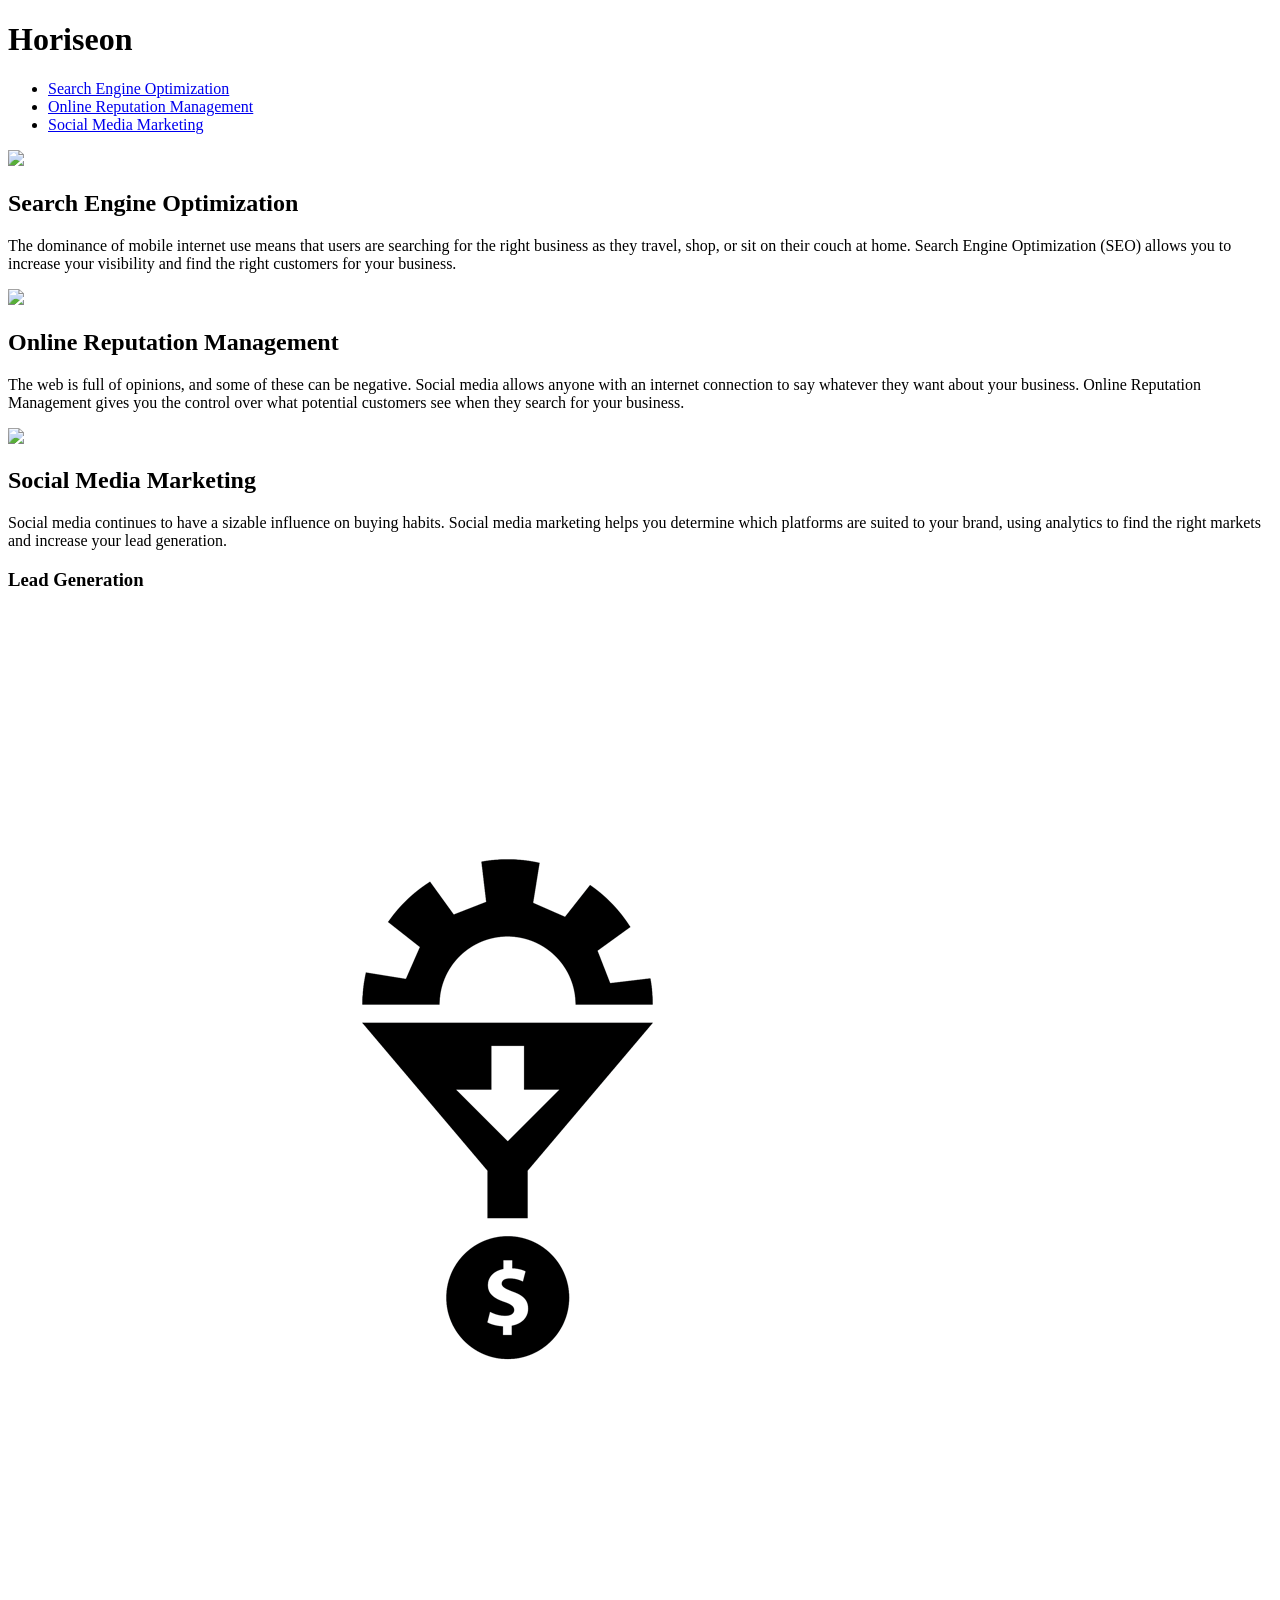
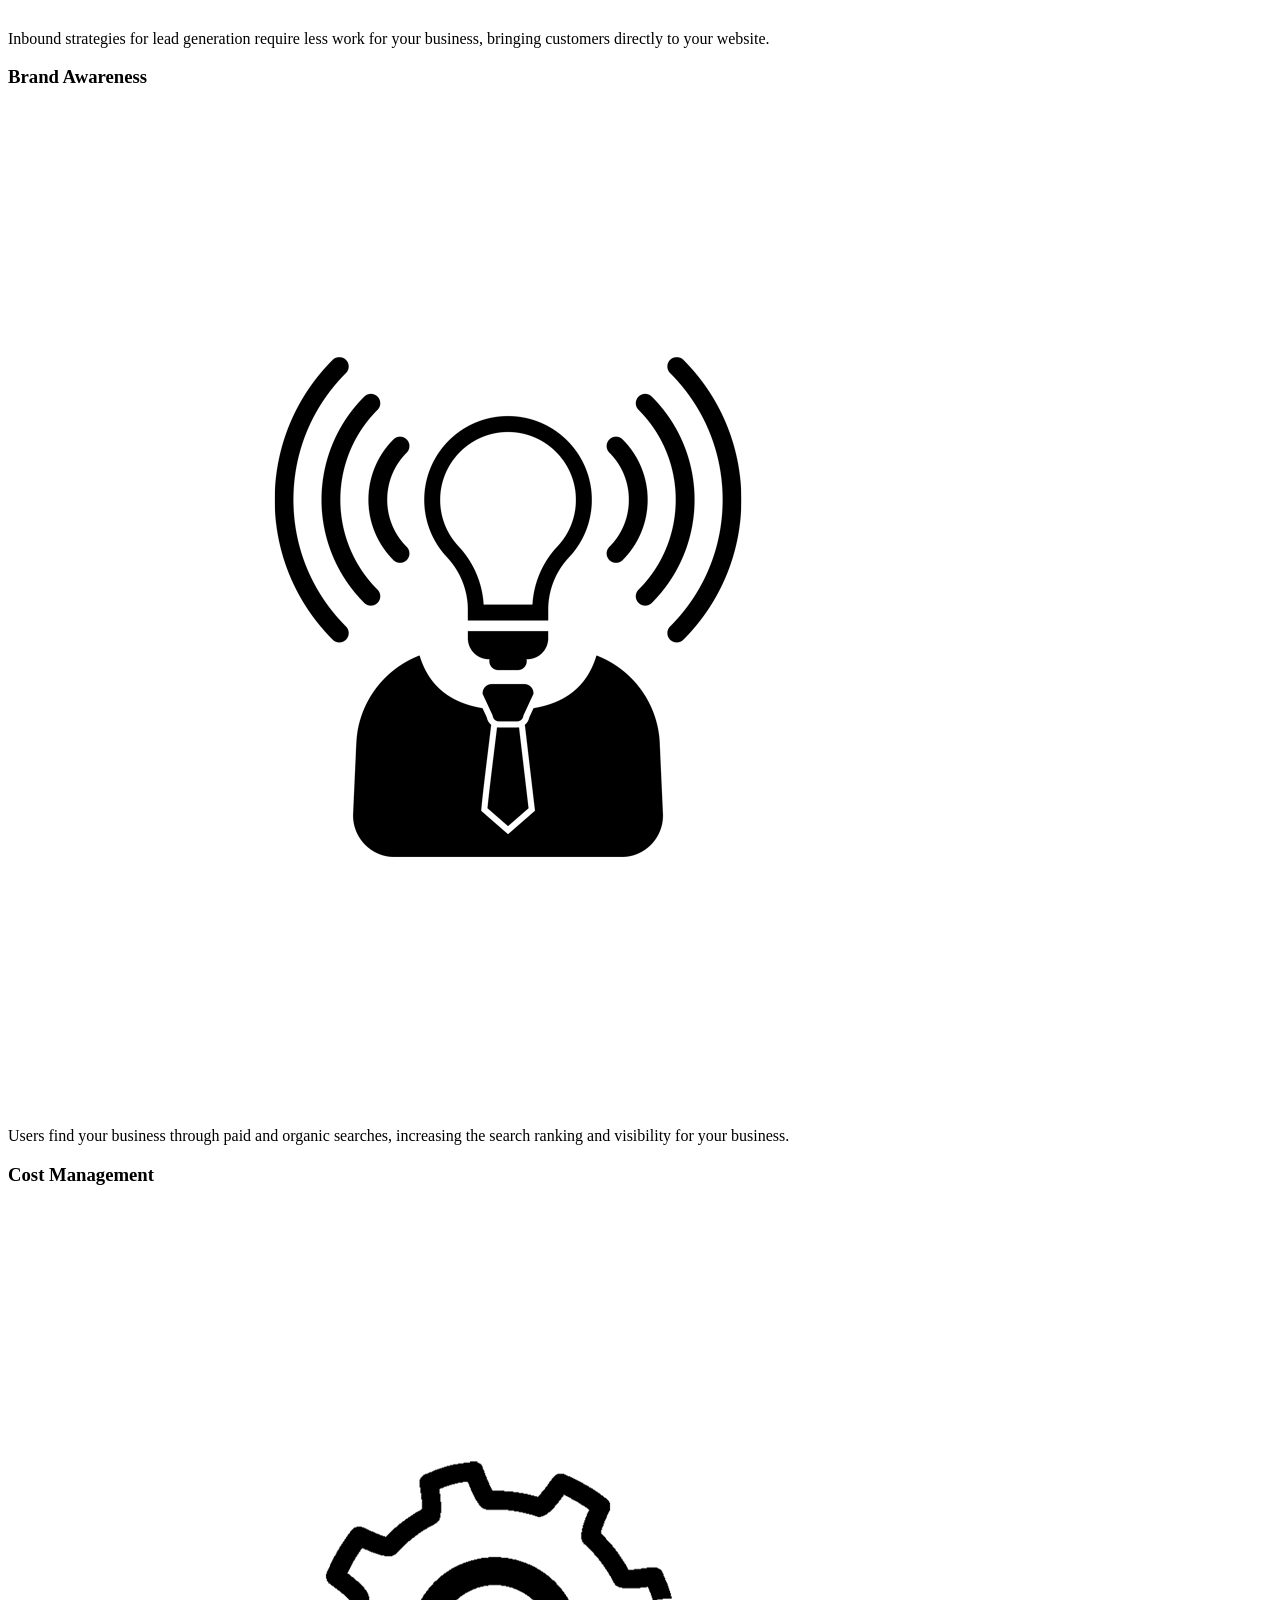
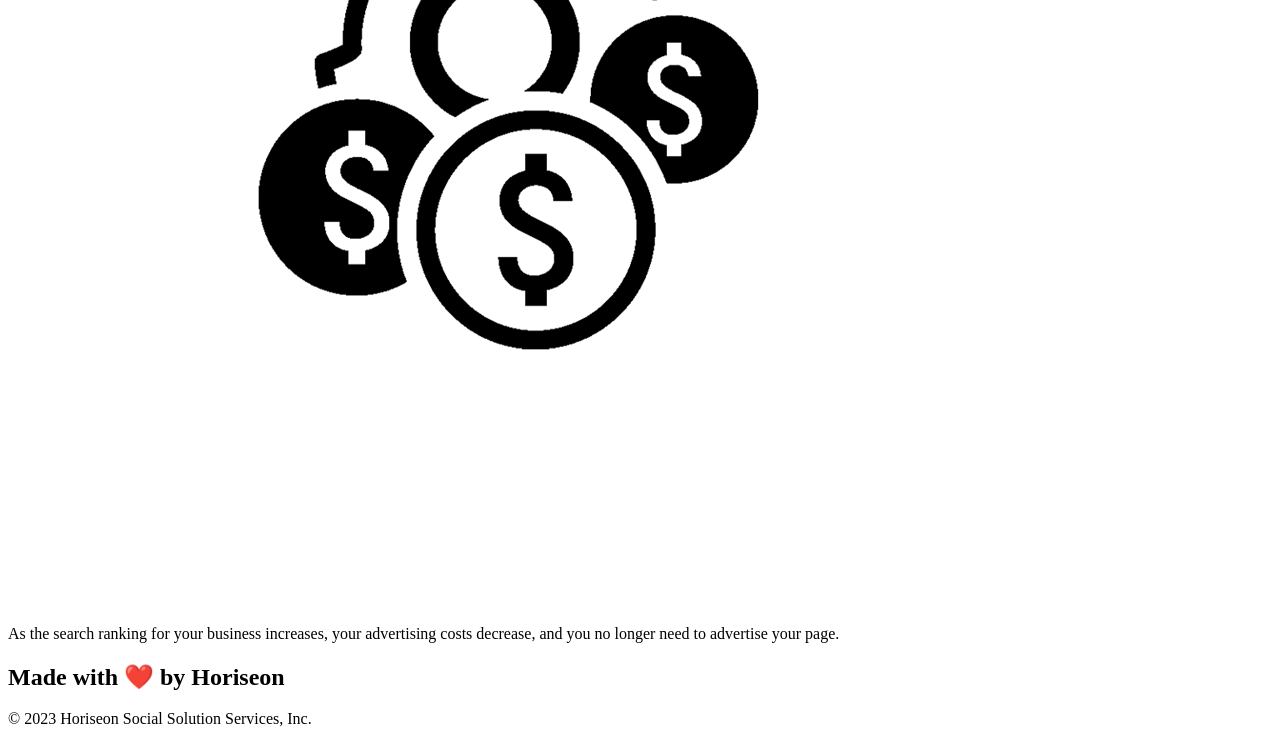
==== Develop/index.html @ b0e17de3 "Added starter code" ====
<!DOCTYPE html>
<html lang="en-us">

<head>
    <meta charset="UTF-8" />
    <link rel="stylesheet" href="./assets/css/style.css">
    <title>website</title>
</head>

<body>
    <div class="header">
        <h1>Hori<span class="seo">seo</span>n</h1>
        <div>
            <ul>
                <li>
                    <a href="#search-engine-optimization">Search Engine Optimization</a>
                </li>
                <li>
                    <a href="#online-reputation-management">Online Reputation Management</a>
                </li>
                <li>
                    <a href="#social-media-marketing">Social Media Marketing</a>
                </li>
            </ul>
        </div>
    </div>
    <div class="hero"></div>
    <div class="content">
        <div class="search-engine-optimization">
            <img src="./assets/images/search-engine-optimization.jpg" class="float-left" />
            <h2>Search Engine Optimization</h2>
            <p>
                The dominance of mobile internet use means that users are searching for the right business as they travel, shop, or sit on their couch at home. Search Engine Optimization (SEO) allows you to increase your visibility and find the right customers for your business.
            </p>
        </div>
        <div id="online-reputation-management" class="online-reputation-management">
            <img src="./assets/images/online-reputation-management.jpg" class="float-right" />
            <h2>Online Reputation Management</h2>
            <p>
                The web is full of opinions, and some of these can be negative. Social media allows anyone with an internet connection to say whatever they want about your business. Online Reputation Management gives you the control over what potential customers see when they search for your business.
            </p>
        </div>
        <div id="social-media-marketing" class="social-media-marketing">
            <img src="./assets/images/social-media-marketing.jpg" class="float-left" />
            <h2>Social Media Marketing</h2>
            <p>
                Social media continues to have a sizable influence on buying habits. Social media marketing helps you determine which platforms are suited to your brand, using analytics to find the right markets and increase your lead generation.
            </p>
        </div>
    </div>
    <div class="benefits">
        <div class="benefit-lead">
            <h3>Lead Generation</h3>
            <img src="./assets/images/lead-generation.png" />
            <p>
                Inbound strategies for lead generation require less work for your business, bringing customers directly to your website.
            </p>
        </div>
        <div class="benefit-brand">
            <h3>Brand Awareness</h3>
            <img src="./assets/images/brand-awareness.png" />
            <p>
                Users find your business through paid and organic searches, increasing the search ranking and visibility for your business.
            </p>
        </div>
        <div class="benefit-cost">
            <h3>Cost Management</h3>
            <img src="./assets/images/cost-management.png" />
            <p>
                As the search ranking for your business increases, your advertising costs decrease, and you no longer need to advertise your page.
            </p>
        </div>
    </div>
    <div class="footer">
        <h2>Made with ❤️️ by Horiseon</h2>
        <p>
            &copy; 2023 Horiseon Social Solution Services, Inc.
        </p>
    </div>
</body>

</html>
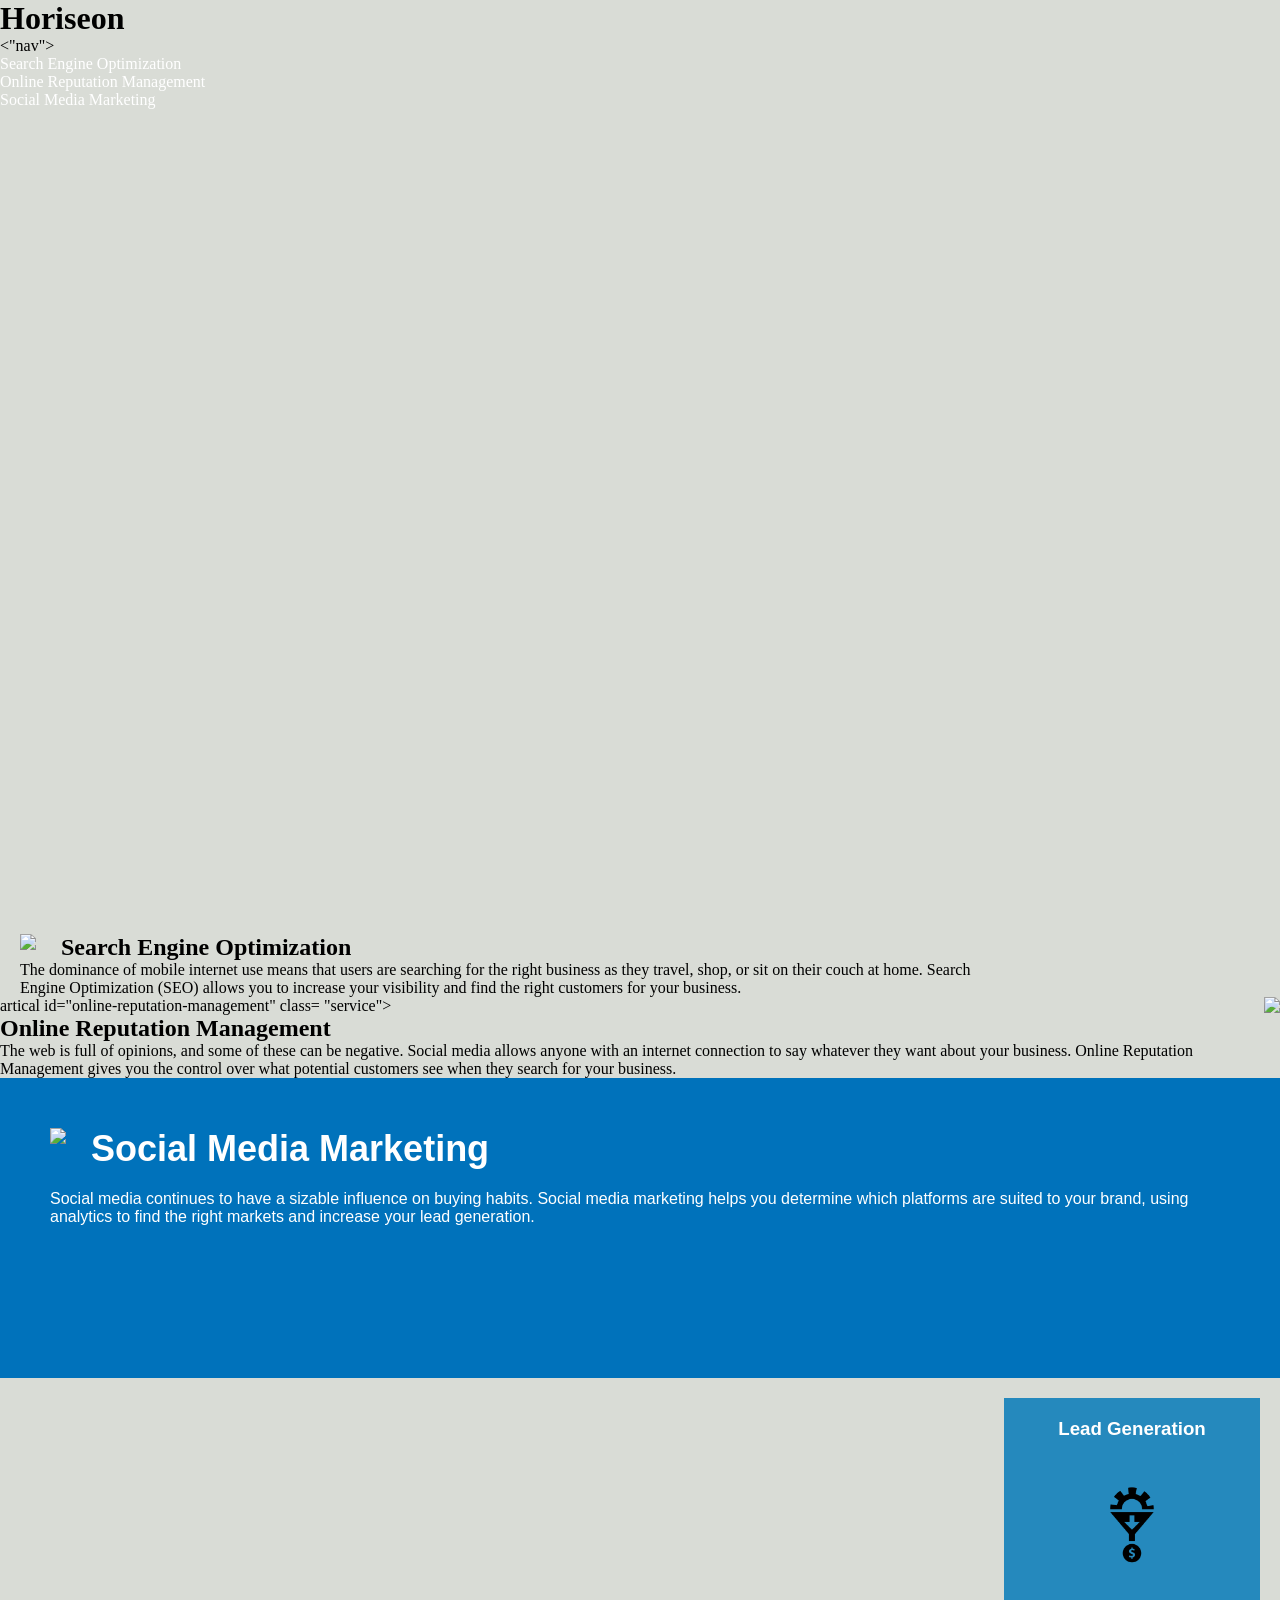
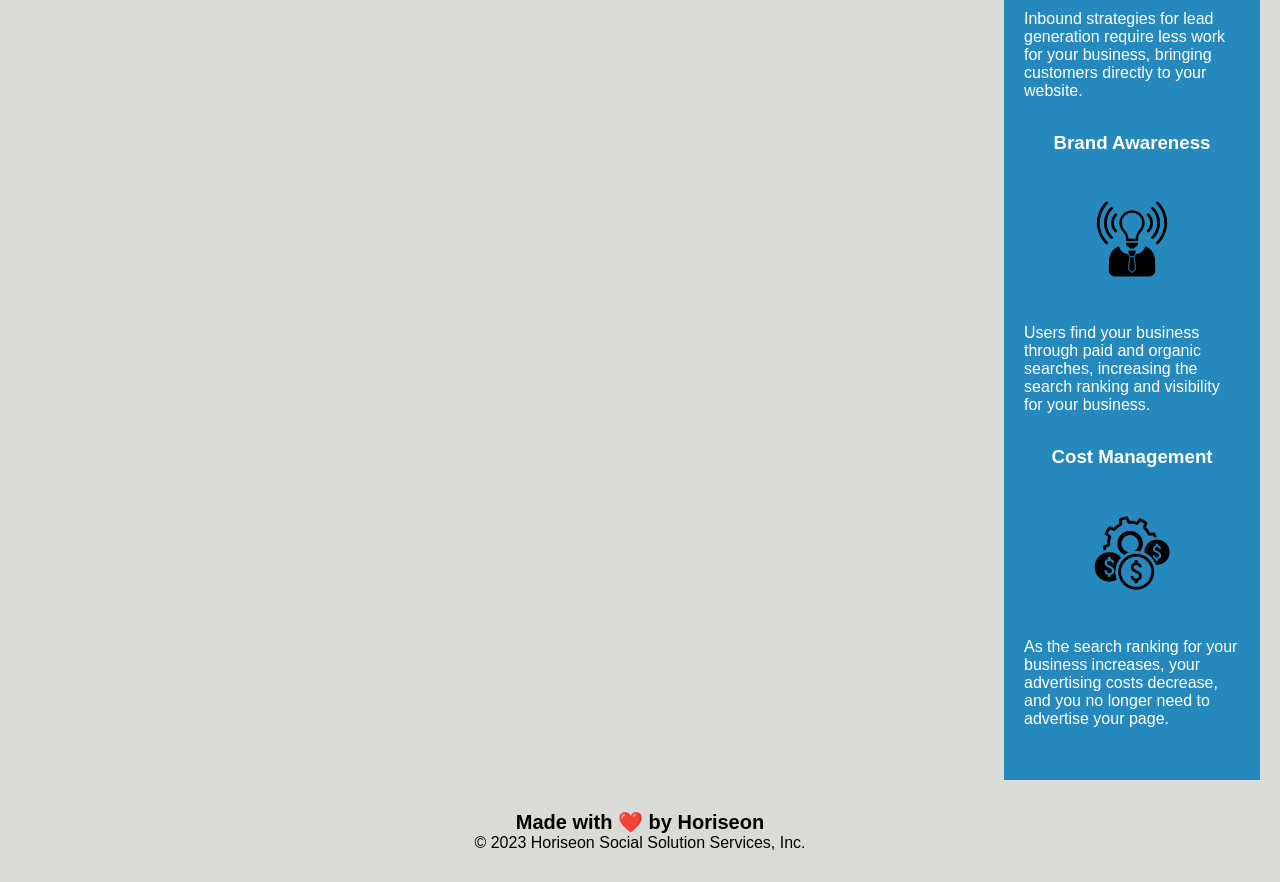
==== commit 28c9223b: "final challenge upload" ====
--- a/Develop/index.html
+++ b/Develop/index.html
@@ -4,17 +4,20 @@
 <head>
     <meta charset="UTF-8" />
     <link rel="stylesheet" href="./assets/css/style.css">
-    <title>website</title>
+    <title>Horiseon</title>
+    <!--Added compay name to header-->
 </head>
 
-<body>
-    <div class="header">
+<body> 
+    <!--change tag Header?-->
+    <header>
         <h1>Hori<span class="seo">seo</span>n</h1>
-        <div>
+        <"nav"> <!--change tag to nav for navigation-->
             <ul>
                 <li>
                     <a href="#search-engine-optimization">Search Engine Optimization</a>
                 </li>
+                
                 <li>
                     <a href="#online-reputation-management">Online Reputation Management</a>
                 </li>
@@ -22,24 +25,32 @@
                     <a href="#social-media-marketing">Social Media Marketing</a>
                 </li>
             </ul>
-        </div>
-    </div>
-    <div class="hero"></div>
-    <div class="content">
-        <div class="search-engine-optimization">
+        </nav>
+    </header>
+    <!-- Header image for background -->
+    <figure class="hero"
+            role="img"
+            label="digital markert meeting">
+        </figure>
+
+        <!-- Main Services --> 
+    <header class="content">
+        <section class="service"
+        artical id="search-engine-optimization" class="service">
             <img src="./assets/images/search-engine-optimization.jpg" class="float-left" />
             <h2>Search Engine Optimization</h2>
             <p>
                 The dominance of mobile internet use means that users are searching for the right business as they travel, shop, or sit on their couch at home. Search Engine Optimization (SEO) allows you to increase your visibility and find the right customers for your business.
             </p>
-        </div>
-        <div id="online-reputation-management" class="online-reputation-management">
+        </header>
+        <section class= "service">
+       artical id="online-reputation-management" class= "service">
             <img src="./assets/images/online-reputation-management.jpg" class="float-right" />
             <h2>Online Reputation Management</h2>
             <p>
                 The web is full of opinions, and some of these can be negative. Social media allows anyone with an internet connection to say whatever they want about your business. Online Reputation Management gives you the control over what potential customers see when they search for your business.
             </p>
-        </div>
+        </header>
         <div id="social-media-marketing" class="social-media-marketing">
             <img src="./assets/images/social-media-marketing.jpg" class="float-left" />
             <h2>Social Media Marketing</h2>
--- a/Develop/assets/css/style.css
+++ b/Develop/assets/css/style.css
@@ -0,0 +1,205 @@
+* {
+    box-sizing: border-box;
+    padding: 0;
+    margin: 0;
+}
+
+/* element styling */
+a { color:#ffffff; text-decoration: none;}
+
+body {
+    background-color: #d9dcd6;
+}
+
+.header {
+    padding: 20px;
+    font-family: 'Trebuchet MS', 'Lucida Sans Unicode', 'Lucida Grande', 'Lucida Sans', Arial, sans-serif;
+    background-color: #2a607c;
+    color: #ffffff;
+}
+
+.header h1 {
+    display: inline-block;
+    font-size: 48px;
+}
+
+.header h1 .seo {
+    color: #d9dcd6;
+}
+
+.header nav {
+    padding-top: 15px;
+    margin-right: 20px;
+    float: right;
+    font-family: 'Gill Sans', 'Gill Sans MT', Calibri, 'Trebuchet MS', sans-serif;
+    font-size: 20px;
+}
+
+.header nav ul {
+    list-style-type: none;
+}
+
+.header nav ul li {
+    display: inline-block;
+    margin-left: 25px;
+}
+
+a {
+    color: #ffffff;
+    text-decoration: none;
+}
+
+p {
+    font-size: 16px;
+}
+
+/* class styling */
+
+.hero {
+    height: 800px;
+    width: 100%;
+    margin-bottom: 25px;
+    background-image: url("../images/digital-marketing-meeting.jpg");
+    background-size: cover;
+    background-position: center;
+}
+
+.float-left {
+    float: left;
+    margin-right: 25px;
+}
+
+.float-right {
+    float: right;
+    margin-left: 25px;
+}
+
+.content {
+    width: 75%;
+    display: inline-block;
+    margin-left: 20px;
+}
+
+.benefits {
+    margin-right: 20px;
+    padding: 20px;
+    clear: both;
+    float: right;
+    width: 20%;
+    height: 100%;
+    font-family: 'Gill Sans', 'Gill Sans MT', Calibri, 'Trebuchet MS', sans-serif;
+    background-color: #2589bd;
+}
+
+.benefit-lead {
+    margin-bottom: 32px;
+    color: #ffffff;
+}
+
+.benefit-brand {
+    margin-bottom: 32px;
+    color: #ffffff;
+}
+
+.benefit-cost {
+    margin-bottom: 32px;
+    color: #ffffff;
+}
+
+.benefit-lead h3 {
+    margin-bottom: 10px;
+    text-align: center;
+}
+
+.benefit-brand h3 {
+    margin-bottom: 10px;
+    text-align: center;
+}
+
+.benefit-cost h3 {
+    margin-bottom: 10px;
+    text-align: center;
+}
+
+.benefit-lead img {
+    display: block;
+    margin: 10px auto;
+    max-width: 150px;
+}
+
+.benefit-brand img {
+    display: block;
+    margin: 10px auto;
+    max-width: 150px;
+}
+
+.benefit-cost img {
+    display: block;
+    margin: 10px auto;
+    max-width: 150px;
+}
+
+.search-engine-optimization {
+    margin-bottom: 20px;
+    padding: 50px;
+    height: 300px;
+    font-family: 'Gill Sans', 'Gill Sans MT', Calibri, 'Trebuchet MS', sans-serif;
+    background-color: #0072bb;
+    color: #ffffff;
+}
+
+.online-reputation-management {
+    margin-bottom: 20px;
+    padding: 50px;
+    height: 300px;
+    font-family: 'Gill Sans', 'Gill Sans MT', Calibri, 'Trebuchet MS', sans-serif;
+    background-color: #0072bb;
+    color: #ffffff;
+}
+
+.social-media-marketing {
+    margin-bottom: 20px;
+    padding: 50px;
+    height: 300px;
+    font-family: 'Gill Sans', 'Gill Sans MT', Calibri, 'Trebuchet MS', sans-serif;
+    background-color: #0072bb;
+    color: #ffffff;
+}
+
+.search-engine-optimization img {
+    max-height: 200px;
+}
+
+.online-reputation-management img {
+    max-height: 200px;
+}
+
+.social-media-marketing img {
+    max-height: 200px;
+}
+
+.search-engine-optimization h2 {
+    margin-bottom: 20px;
+    font-size: 36px;
+}
+
+.online-reputation-management h2 {
+    margin-bottom: 20px;
+    font-size: 36px;
+}
+
+.social-media-marketing h2 {
+    margin-bottom: 20px;
+    font-size: 36px;
+}
+
+.footer {
+    padding: 30px;
+    clear: both;
+    font-family: 'Trebuchet MS', 'Lucida Sans Unicode', 'Lucida Grande', 'Lucida Sans', Arial, sans-serif;
+    text-align: center;
+}
+
+.footer h2 {
+    font-size: 20px;
+}
